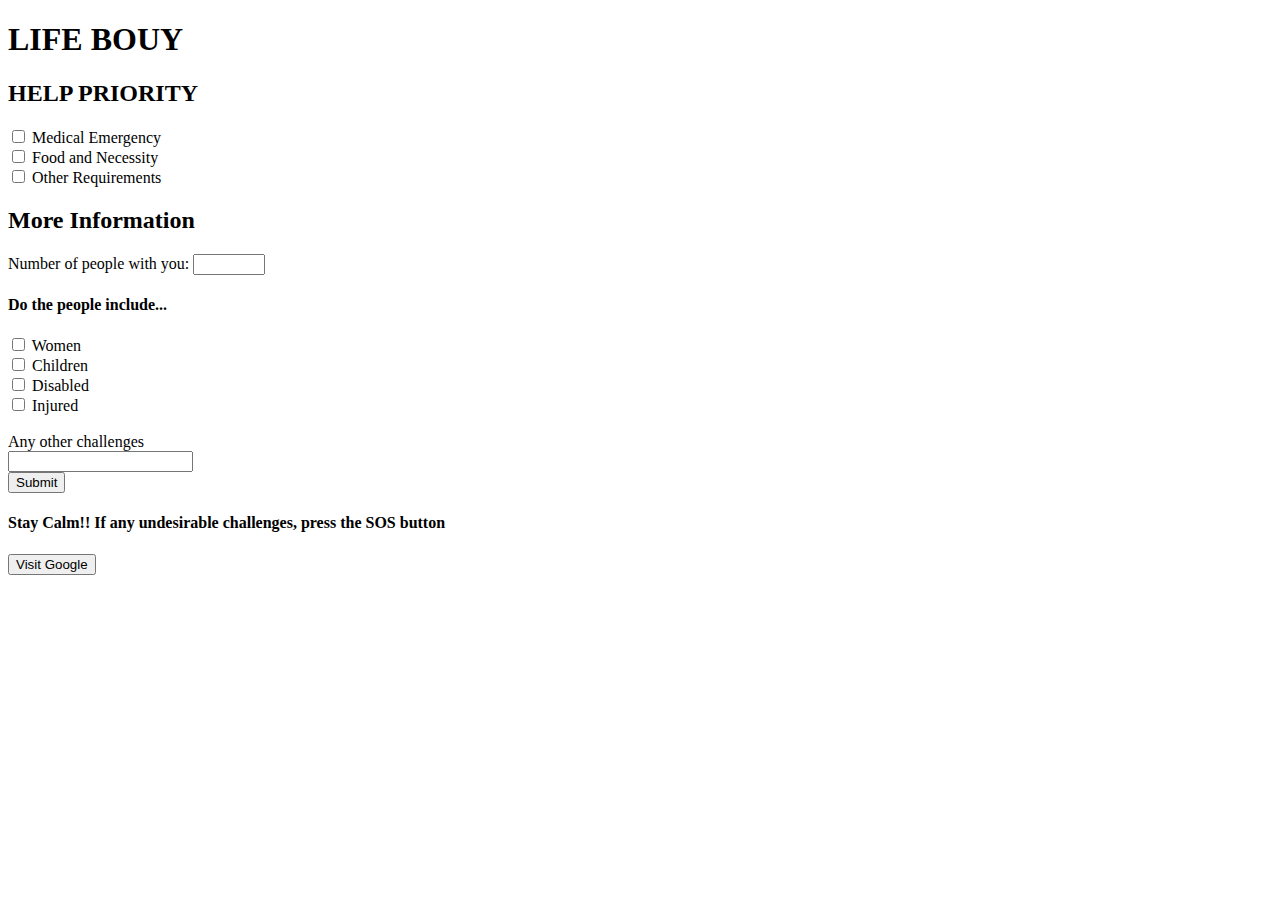
==== phone/rwindex.html @ 6913e3f4 "Added phone website" ====
<!DOCTYPE html>
<html lang="en">
<meta charset="UTF-8">
<meta http-equiv="X-UA-Compatible" content="IE=edge">
<meta name="viewport" content="width=device-width, initial-scale=1.0">

<head>
  <link rel="stylesheet" href="../styles.css">
  <title>LIFE BOUY</title>
</head>

<form action="">
  <div>
    <h1>LIFE BOUY</h1>
  </div>
  <div>
    <div>
      <h2>HELP PRIORITY</h2>
    </div>



    <div>

      <input type="checkbox" id="medical" name="medical">
      <label for="medical"> Medical Emergency</label>
      <br>
      <input type="checkbox" id="food" name="food">
      <label for="food"> Food and Necessity</label>
      <br>
      <input type="checkbox" id="otherReq" name="food">
      <label for="otherReq"> Other Requirements</label>
      <br>
    </div>


  </div>
  <div>
    <h2>More Information</h2>

    <label for="quantity">Number of people with you:</label>
    <input type="number" id="quantity" name="quantity" min="0" max="1000">
    <h4 class="gnrltext"> Do the people include...</h4>

    <input type="checkbox" id="women" name="women">
    <label for="women"> Women</label>
    <br>
    <input type="checkbox" id="children" name="children">
    <label for="children"> Children</label>
    <br>
    <input type="checkbox" id="disabled" name="disabled">
    <label for="disabled"> Disabled</label>
    <br>
    <input type="checkbox" id="injured" name="injured">
    <label for="injured"> Injured</label>
    <br>

  </div>
  <br>
  <div>
    <label for="chall">Any other challenges</label>
    <br>
    <input type="text" id="chall" name="chall">
    <br>
  </div>
  <input type="submit" value="Submit">
</form>

<div class="SOS">
  <h4> Stay Calm!! If any undesirable challenges, press the SOS button</h4>
  <a href="">
    <button>Visit Google</button>
  </a>
</div>
</section>
</body>

</html>
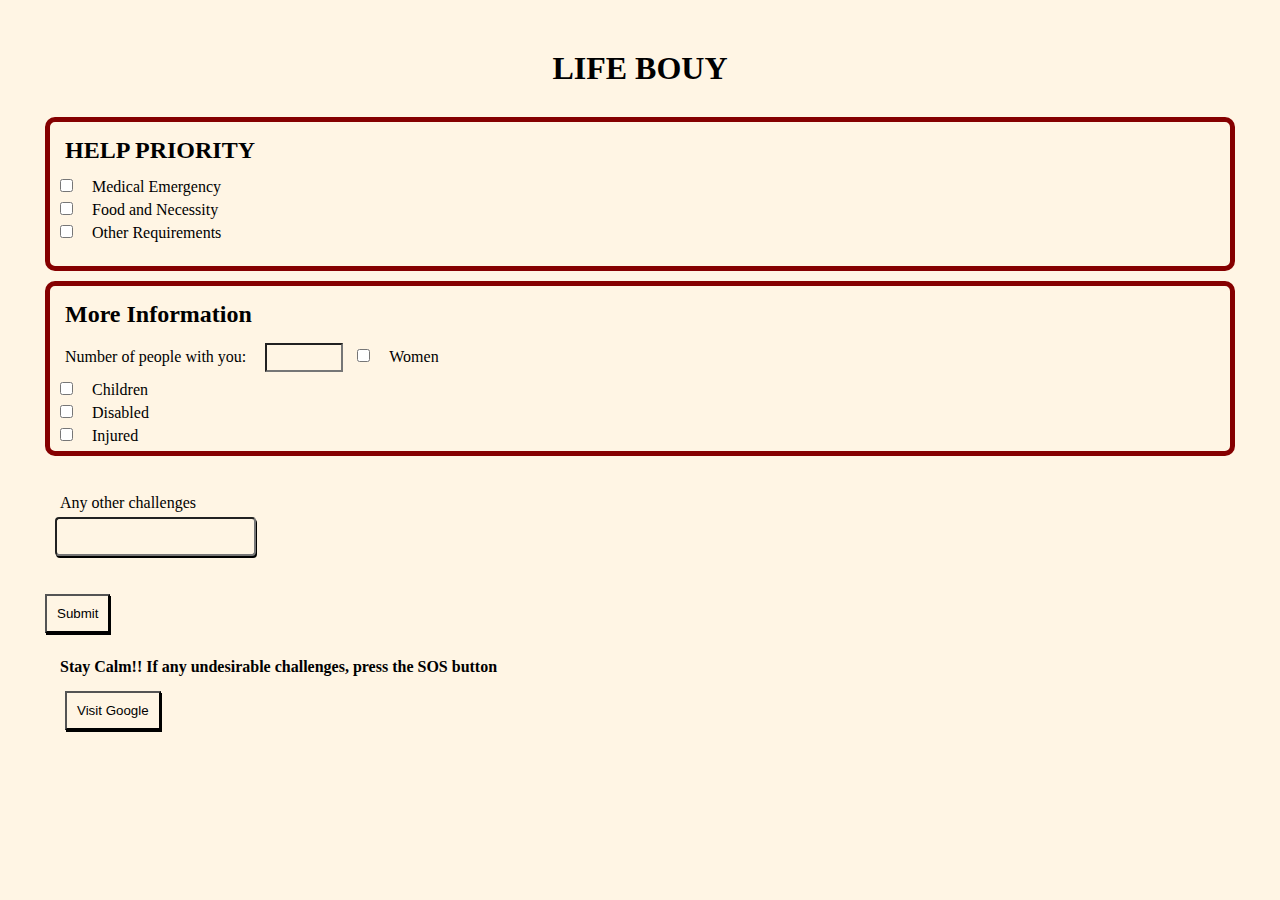
==== commit 69662fe6: "css" ====
--- a/phone/rwindex.html
+++ b/phone/rwindex.html
@@ -5,23 +5,17 @@
 <meta name="viewport" content="width=device-width, initial-scale=1.0">
 
 <head>
-  <link rel="stylesheet" href="../styles.css">
+  <link rel="stylesheet" href="./styles.css">
   <title>LIFE BOUY</title>
 </head>
 
 <form action="">
-  <div>
+  <div class="title">
     <h1>LIFE BOUY</h1>
   </div>
   <div>
-    <div>
+    <div class="help">
       <h2>HELP PRIORITY</h2>
-    </div>
-
-
-
-    <div>
-
       <input type="checkbox" id="medical" name="medical">
       <label for="medical"> Medical Emergency</label>
       <br>
@@ -31,45 +25,42 @@
       <input type="checkbox" id="otherReq" name="food">
       <label for="otherReq"> Other Requirements</label>
       <br>
+      <br>
     </div>
+    <div class="info">
+      <h2>More Information</h2>
 
+      <label for="quantity">Number of people with you:</label>
+      <input type="number" id="quantity" name="quantity" min="0" max="1000">
 
-  </div>
-  <div>
-    <h2>More Information</h2>
-
-    <label for="quantity">Number of people with you:</label>
-    <input type="number" id="quantity" name="quantity" min="0" max="1000">
-    <h4 class="gnrltext"> Do the people include...</h4>
-
-    <input type="checkbox" id="women" name="women">
-    <label for="women"> Women</label>
-    <br>
-    <input type="checkbox" id="children" name="children">
-    <label for="children"> Children</label>
-    <br>
-    <input type="checkbox" id="disabled" name="disabled">
-    <label for="disabled"> Disabled</label>
-    <br>
-    <input type="checkbox" id="injured" name="injured">
-    <label for="injured"> Injured</label>
-    <br>
-
-  </div>
+      <input type="checkbox" id="women" name="women">
+      <label for="women"> Women</label>
+      <br>
+      <input type="checkbox" id="children" name="children">
+      <label for="children"> Children</label>
+      <br>
+      <input type="checkbox" id="disabled" name="disabled">
+      <label for="disabled"> Disabled</label>
+      <br>
+      <input type="checkbox" id="injured" name="injured">
+      <label for="injured"> Injured</label>
+      <br>
+    </div>
   <br>
   <div>
     <label for="chall">Any other challenges</label>
     <br>
-    <input type="text" id="chall" name="chall">
+    <input class="textbox" type="text" id="chall" name="chall">
+    <br>
     <br>
   </div>
-  <input type="submit" value="Submit">
+  <input class="btn" type="submit" value="Submit">
 </form>
 
 <div class="SOS">
   <h4> Stay Calm!! If any undesirable challenges, press the SOS button</h4>
   <a href="">
-    <button>Visit Google</button>
+    <button class="btn">Visit Google</button>
   </a>
 </div>
 </section>
--- a/phone/styles.css
+++ b/phone/styles.css
@@ -0,0 +1,36 @@
+*{
+  padding: 5px;
+  margin: 5px;
+  background-color: #FFF5E4;
+}
+
+
+.info {
+  border : 5px solid;
+  border-radius: 10px;
+  border-color: #850000;
+  margin-bottom: 10px;
+}
+
+.help{
+  border-radius: 10px;
+  border:5px solid;
+  border-color: #850000;
+  margin-bottom: 10px;
+}
+
+.title{
+  text-align: center;
+  color: black;
+}
+
+.textbox{
+  padding: 10px;
+  border-radius: 4px;
+  box-shadow:1px 2px black;
+}
+
+.btn{
+  box-shadow:1px 2px black;
+  padding:10px;
+}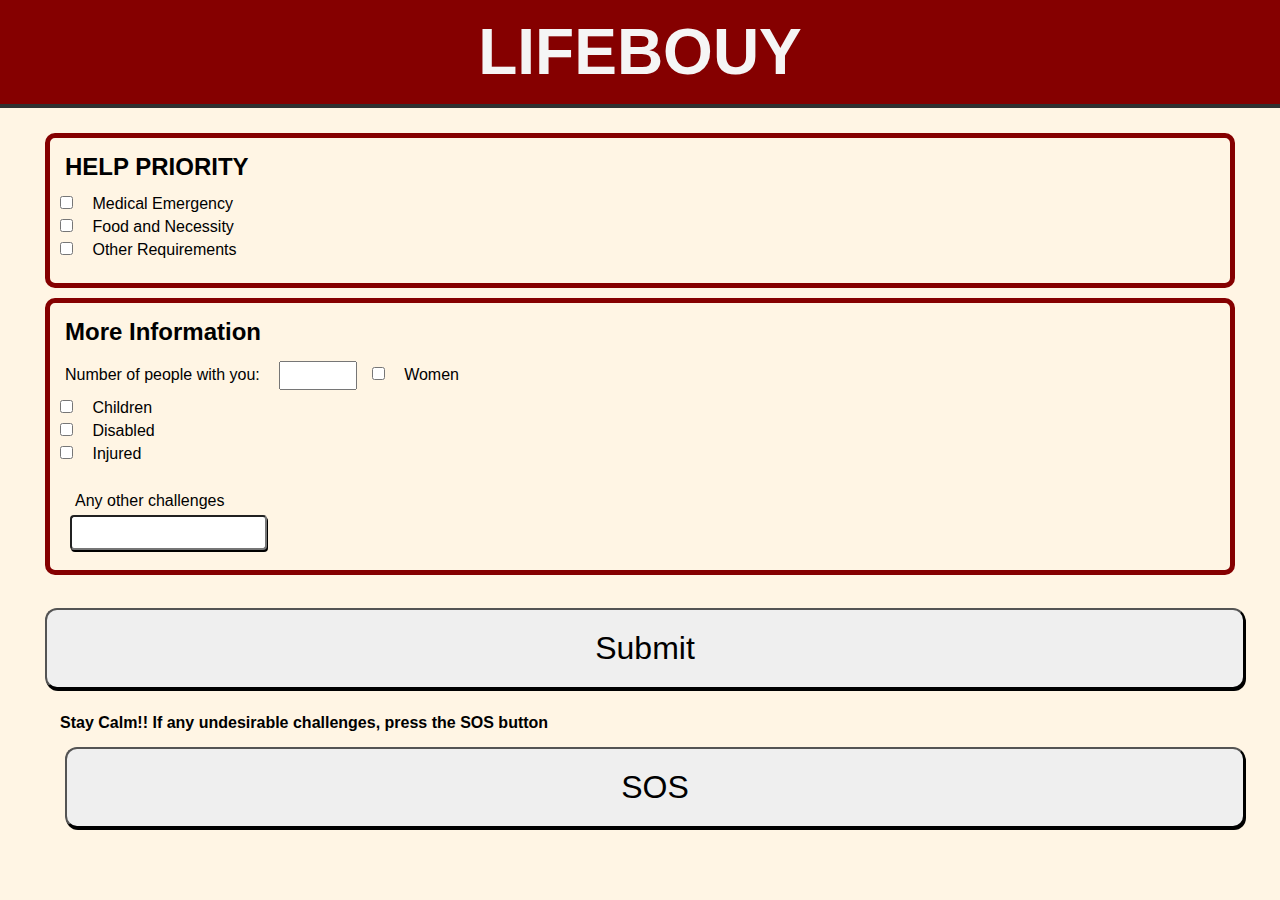
==== commit 190c357d: "css" ====
--- a/phone/rwindex.html
+++ b/phone/rwindex.html
@@ -6,13 +6,15 @@
 
 <head>
   <link rel="stylesheet" href="./styles.css">
-  <title>LIFE BOUY</title>
+  <title>LIFEBOUY</title>
 </head>
 
+<body>
+
+<div class="title">
+  <h1>LIFEBOUY</h1>
+</div>
 <form action="">
-  <div class="title">
-    <h1>LIFE BOUY</h1>
-  </div>
   <div>
     <div class="help">
       <h2>HELP PRIORITY</h2>
@@ -45,25 +47,24 @@
       <input type="checkbox" id="injured" name="injured">
       <label for="injured"> Injured</label>
       <br>
+      <br>
+      <div>
+        <label for="chall">Any other challenges</label>
+        <br>
+        <input class="textbox" type="text" id="chall" name="chall">
+        <br>
+      </div>
     </div>
-  <br>
-  <div>
-    <label for="chall">Any other challenges</label>
     <br>
-    <input class="textbox" type="text" id="chall" name="chall">
-    <br>
-    <br>
-  </div>
-  <input class="btn" type="submit" value="Submit">
+    <input class="btn" type="submit" value="Submit">
+    
+    <div class="SOS">
+      <h4> Stay Calm!! If any undesirable challenges, press the SOS button</h4>
+      <a href="">
+        <button class="btn">SOS</button>
+      </a>
+    </div>
 </form>
-
-<div class="SOS">
-  <h4> Stay Calm!! If any undesirable challenges, press the SOS button</h4>
-  <a href="">
-    <button class="btn">Visit Google</button>
-  </a>
-</div>
-</section>
 </body>
 
 </html>--- a/phone/styles.css
+++ b/phone/styles.css
@@ -1,7 +1,11 @@
 *{
   padding: 5px;
   margin: 5px;
+}
+
+body{
   background-color: #FFF5E4;
+  font-family: 'Roboto', sans-serif;
 }
 
 
@@ -20,17 +24,26 @@
 }
 
 .title{
+  margin-top: -20px;
+  margin-left: -20px;
+  margin-right: -20px;
   text-align: center;
-  color: black;
+  color: whitesmoke;
+  background-color: #850000;
+  border-bottom: solid 4px rgb(48, 48, 48);
+  font-size: xx-large;
 }
 
 .textbox{
-  padding: 10px;
+  padding: 8px;
   border-radius: 4px;
   box-shadow:1px 2px black;
 }
 
 .btn{
   box-shadow:1px 2px black;
-  padding:10px;
+  padding: 20px 10px;
+  border-radius: 12px;
+  width: 100%;
+  font-size: xx-large;
 }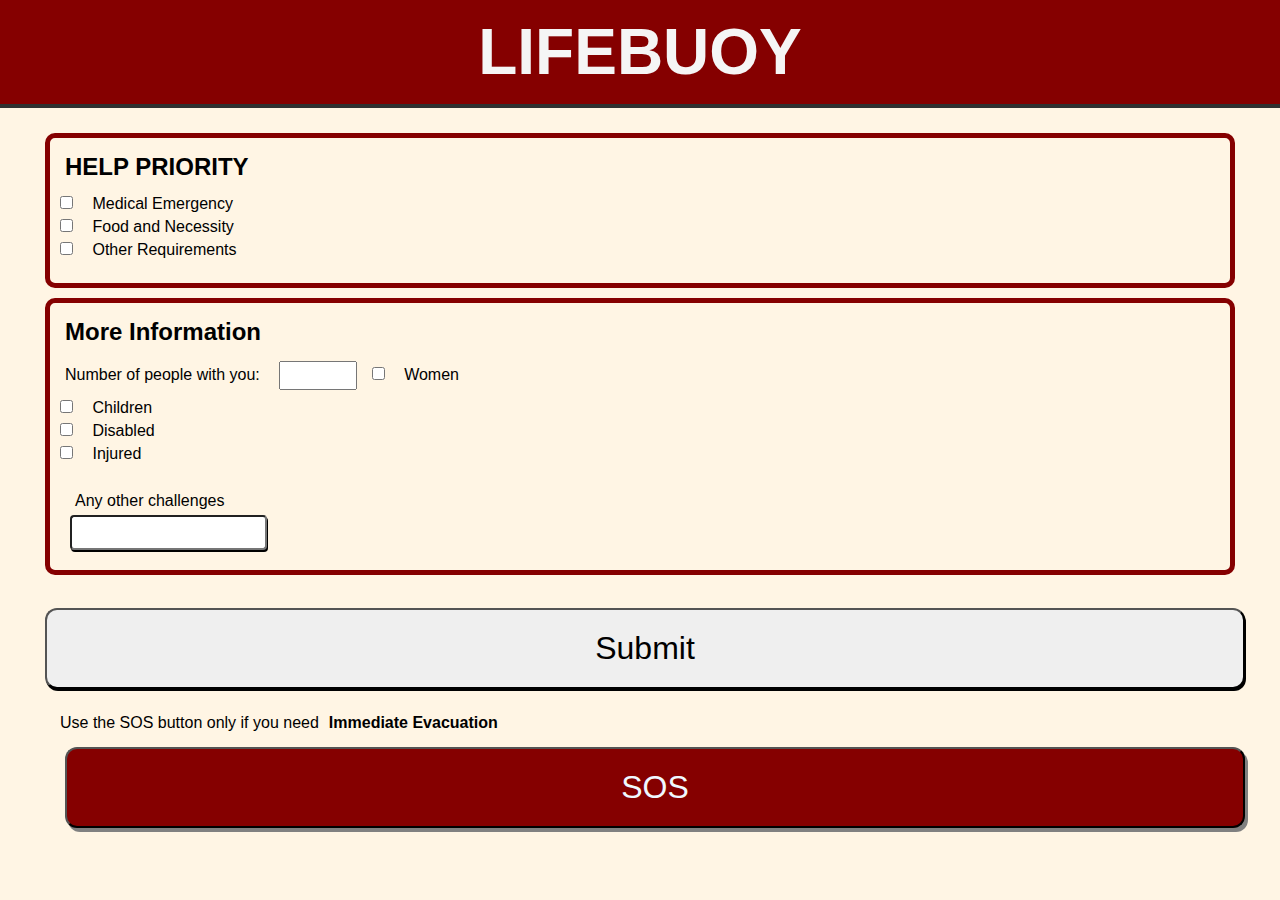
==== commit 3d66c6d9: "phone website" ====
--- a/phone/rwindex.html
+++ b/phone/rwindex.html
@@ -12,7 +12,7 @@
 <body>
 
 <div class="title">
-  <h1>LIFEBOUY</h1>
+  <h1>LIFEBUOY</h1>
 </div>
 <form action="">
   <div>
@@ -59,9 +59,9 @@
     <input class="btn" type="submit" value="Submit">
     
     <div class="SOS">
-      <h4> Stay Calm!! If any undesirable challenges, press the SOS button</h4>
+      <p> Use the SOS button only if you need<b>Immediate Evacuation</b></p>
       <a href="">
-        <button class="btn">SOS</button>
+        <button class="btnsos">SOS</button>
       </a>
     </div>
 </form>
--- a/phone/styles.css
+++ b/phone/styles.css
@@ -46,4 +46,15 @@
   border-radius: 12px;
   width: 100%;
   font-size: xx-large;
+}
+
+.btnsos{
+  box-shadow:3px 4px gray;
+  background-color: #850000;
+  padding: 20px 10px;
+  border-radius: 12px;
+  width: 100%;
+  font-size: xx-large;
+  color: aliceblue;
+  font-family:Arial, Helvetica, sans-serif;
 }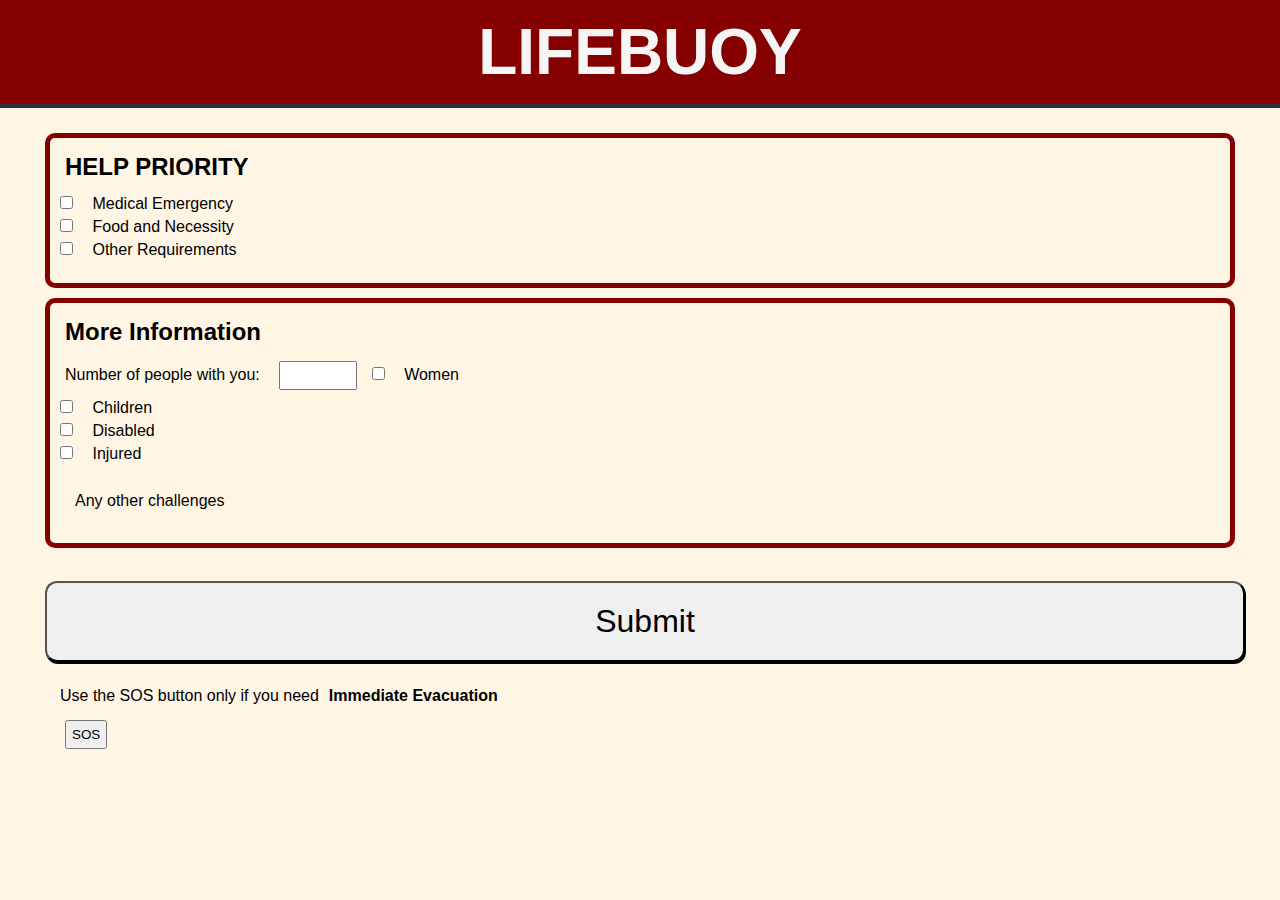
==== commit 9ae1238d: "fix phone conflict" ====
--- a/phone/rwindex.html
+++ b/phone/rwindex.html
@@ -5,7 +5,6 @@
 <meta name="viewport" content="width=device-width, initial-scale=1.0">
 
 <head>
-  <link rel="stylesheet" href="./styles.css">
   <title>LIFEBOUY</title>
 </head>
 
@@ -51,7 +50,6 @@
       <div>
         <label for="chall">Any other challenges</label>
         <br>
-        <input class="textbox" type="text" id="chall" name="chall">
         <br>
       </div>
     </div>
@@ -67,4 +65,56 @@
 </form>
 </body>
 
+<style>
+  * {
+    padding: 5px;
+    margin: 5px;
+  }
+
+  body {
+    background-color: #FFF5E4;
+    font-family: 'Roboto', sans-serif;
+  }
+
+
+  .info {
+    border: 5px solid;
+    border-radius: 10px;
+    border-color: #850000;
+    margin-bottom: 10px;
+  }
+
+  .help {
+    border-radius: 10px;
+    border: 5px solid;
+    border-color: #850000;
+    margin-bottom: 10px;
+  }
+
+  .title {
+    margin-top: -20px;
+    margin-left: -20px;
+    margin-right: -20px;
+    text-align: center;
+    color: whitesmoke;
+    background-color: #850000;
+    border-bottom: solid 4px rgb(48, 48, 48);
+    font-size: xx-large;
+  }
+
+  .textbox {
+    padding: 8px;
+    border-radius: 4px;
+    box-shadow: 1px 2px black;
+  }
+
+  .btn {
+    box-shadow: 1px 2px black;
+    padding: 20px 10px;
+    border-radius: 12px;
+    width: 100%;
+    font-size: xx-large;
+  }
+</style>
+
 </html>